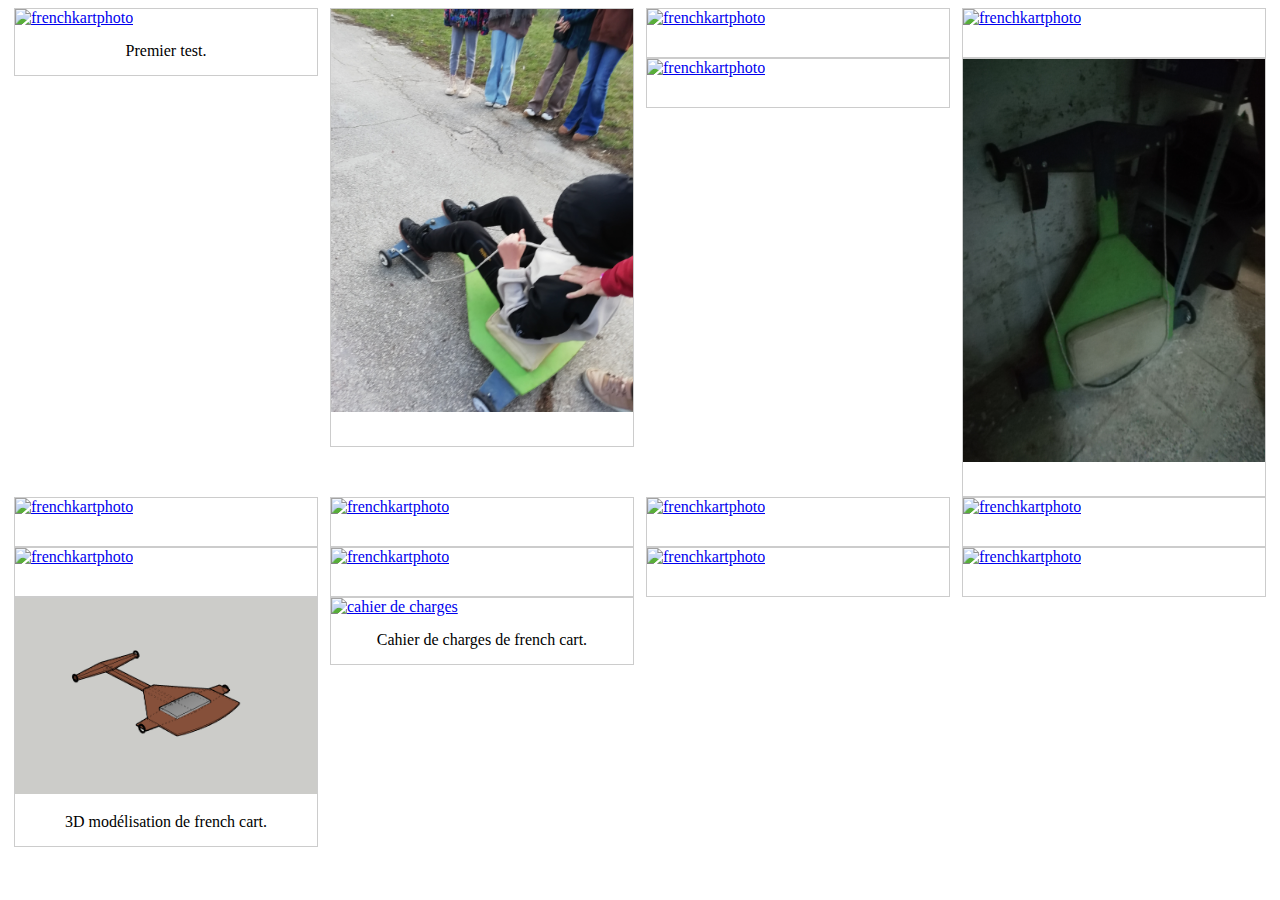
==== photos.html @ 6a0078a3 "photo update" ====
<!DOCTYPE html>
<!DOCTYPE html>
<html>
<head>
<style>
div.gallery {
  border: 1px solid #ccc;
}

div.gallery:hover {
  border: 1px solid #777;
}

div.gallery img {
  width: 100%;
  height: auto;
}

div.desc {
  padding: 15px;
  text-align: center;
}

* {
  box-sizing: border-box;
}

.responsive {
  padding: 0 6px;
  float: left;
  width: 24.99999%;
}

@media only screen and (max-width: 700px) {
  .responsive {
    width: 49.99999%;
    margin: 6px 0;
  }
}

@media only screen and (max-width: 500px) {
  .responsive {
    width: 100%;
  }
}

.clearfix:after {
  content: "";
  display: table;
  clear: both;
}
</style>
</head>
<body>

<div class="responsive">
  <div class="gallery">
    <a target="_blank" href="assets/img/frenchkart.png">
      <img src="assets/img/frenchkart.png" alt="frenchkartphoto" width="600" height="400">
    </a>
    <div class="desc">Premier test.</div>
  </div>
</div>


<div class="responsive">
  <div class="gallery">
    <a target="_blank" href="assets/img/frenchkart1.png">
      <img src="assets/img/frenchkart1.png" alt="frenchkartphoto" width="600" height="400">
    </a>
    <div class="desc"></div>
  </div>
</div>

<div class="responsive">
  <div class="gallery">
    <a target="_blank" href="assets/img/frenchkart2.png">
      <img src="assets/img/frenchkart2.png" alt="frenchkartphoto" width="600" height="400">
    </a>
    <div class="desc"></div>
  </div>
</div>

<div class="responsive">
  <div class="gallery">
    <a target="_blank" href="assets/img/frenchkart3.png">
      <img src="assets/img/frenchkart3.png" alt="frenchkartphoto" width="600" height="400">
    </a>
    <div class="desc"></div>
  </div>
</div>
  
  <div class="responsive">
  <div class="gallery">
    <a target="_blank" href="assets/img/frenchkart4.png">
      <img src="assets/img/frenchkart4.png" alt="frenchkartphoto" width="600" height="400">
    </a>
    <div class="desc"></div>
  </div>
</div>
  
   <div class="responsive">
  <div class="gallery">
    <a target="_blank" href="assets/img/frenchkart5.png">
      <img src="assets/img/frenchkart5.png" alt="frenchkartphoto" width="600" height="400">
    </a>
    <div class="desc"></div>
  </div>
</div>
  
   <div class="responsive">
  <div class="gallery">
    <a target="_blank" href="assets/img/frenchkart6.png">
      <img src="assets/img/frenchkart6.png" alt="frenchkartphoto" width="600" height="400">
    </a>
    <div class="desc"></div>
  </div>
</div>
  
   <div class="responsive">
  <div class="gallery">
    <a target="_blank" href="assets/img/frenchkart7.png">
      <img src="assets/img/frenchkart7.png" alt="frenchkartphoto" width="600" height="400">
    </a>
    <div class="desc"></div>
  </div>
</div>
  
   <div class="responsive">
  <div class="gallery">
    <a target="_blank" href="assets/img/frenchkart8.png">
      <img src="assets/img/frenchkart8.png" alt="frenchkartphoto" width="600" height="400">
    </a>
    <div class="desc"></div>
  </div>
</div>
  
   <div class="responsive">
  <div class="gallery">
    <a target="_blank" href="assets/img/frenchkart9.png">
      <img src="assets/img/frenchkart9.png" alt="frenchkartphoto" width="600" height="400">
    </a>
    <div class="desc"></div>
  </div>
</div>
  
   <div class="responsive">
  <div class="gallery">
    <a target="_blank" href="assets/img/frenchkart10.png">
      <img src="assets/img/frenchkart10.png" alt="frenchkartphoto" width="600" height="400">
    </a>
    <div class="desc"></div>
  </div>
</div>
  
   <div class="responsive">
  <div class="gallery">
    <a target="_blank" href="assets/img/frenchkart11.png">
      <img src="assets/img/frenchkart11.png" alt="frenchkartphoto" width="600" height="400">
    </a>
    <div class="desc"></div>
  </div>
</div>
  
   <div class="responsive">
  <div class="gallery">
    <a target="_blank" href="assets/img/frenchkart12.png">
      <img src="assets/img/frenchkart12.png" alt="frenchkartphoto" width="600" height="400">
    </a>
    <div class="desc"></div>
  </div>
</div>
  
   <div class="responsive">
  <div class="gallery">
    <a target="_blank" href="assets/img/frenchkart13.png">
      <img src="assets/img/frenchkart13.png" alt="frenchkartphoto" width="600" height="400">
    </a>
    <div class="desc"></div>
  </div>
</div>
  
  
     <div class="responsive">
  <div class="gallery">
    <a target="_blank" href="assets/img/3dfrenchcart.png">
      <img src="assets/img/3dfrenchcart.png" alt="3dfrenchcart" width="600" height="400">
    </a>
    <div class="desc">3D modélisation de french cart.</div>
  </div>
</div>
  
     <div class="responsive">
  <div class="gallery">
    <a target="_blank" href="assets/img/cahier de charges photott.png">
      <img src="assets/img/cahier de charges photot.png" alt="cahier de charges" width="600" height="400">
    </a>
    <div class="desc">Cahier de charges de french cart.</div>
  </div>
</div>

<div class="clearfix"></div>


</body>
</html>
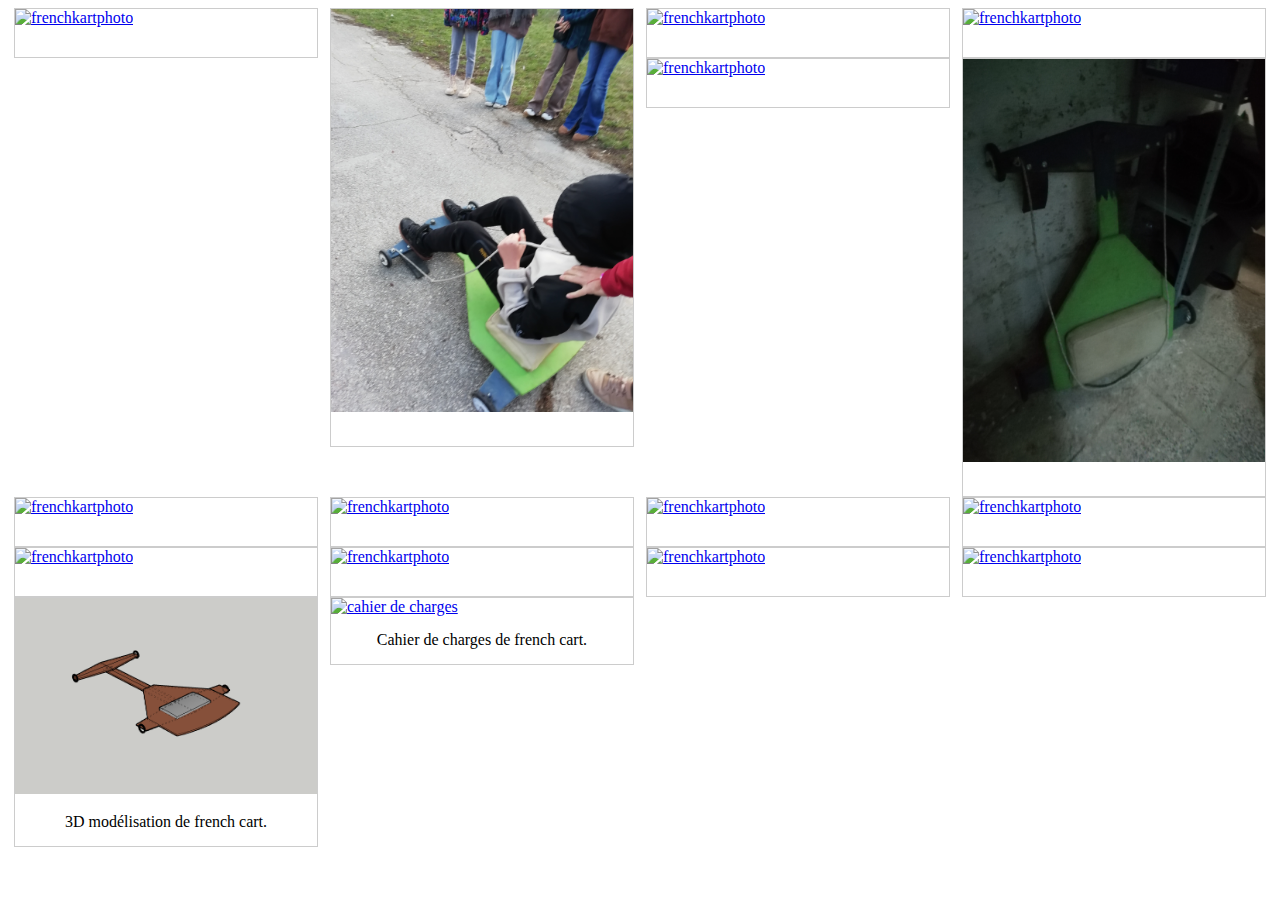
==== commit fc71f708: "Update photos.html" ====
--- a/photos.html
+++ b/photos.html
@@ -58,7 +58,7 @@
     <a target="_blank" href="assets/img/frenchkart.png">
       <img src="assets/img/frenchkart.png" alt="frenchkartphoto" width="600" height="400">
     </a>
-    <div class="desc">Premier test.</div>
+    <div class="desc"></div>
   </div>
 </div>
 
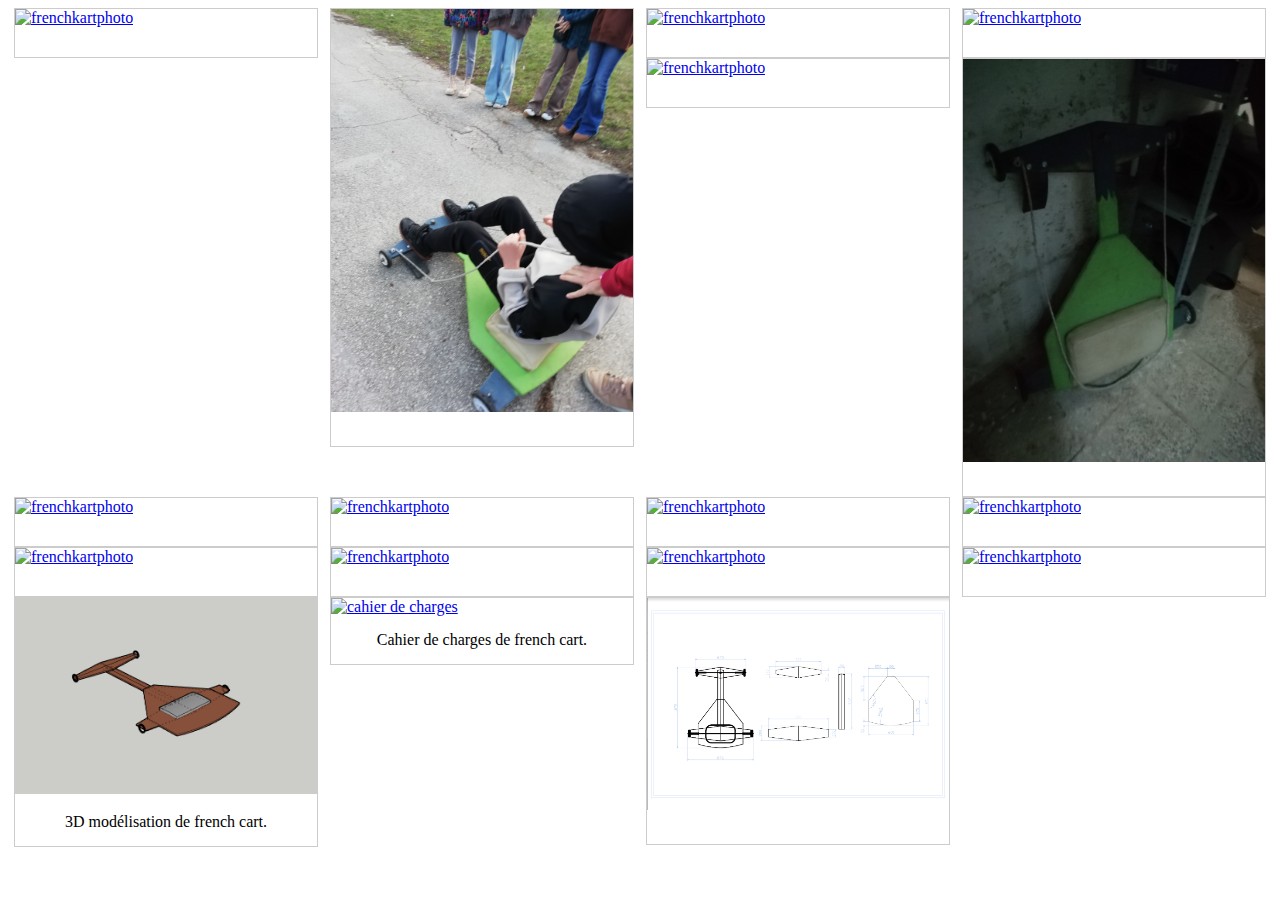
==== commit e7e5a079: "Update photos.html" ====
--- a/photos.html
+++ b/photos.html
@@ -192,10 +192,19 @@
   
      <div class="responsive">
   <div class="gallery">
-    <a target="_blank" href="assets/img/cahier de charges photott.png">
+    <a target="_blank" href="assets/img/cahierdechargesphotott.png">
       <img src="assets/img/cahier de charges photot.png" alt="cahier de charges" width="600" height="400">
     </a>
     <div class="desc">Cahier de charges de french cart.</div>
+  </div>
+</div>
+  
+  <div class="responsive">
+  <div class="gallery">
+    <a target="_blank" href="assets/img/fc_dimentions.png">
+      <img src="assets/img/fc_dimentions.png" alt="frenchkartphoto" width="600" height="400">
+    </a>
+    <div class="desc"></div>
   </div>
 </div>
 
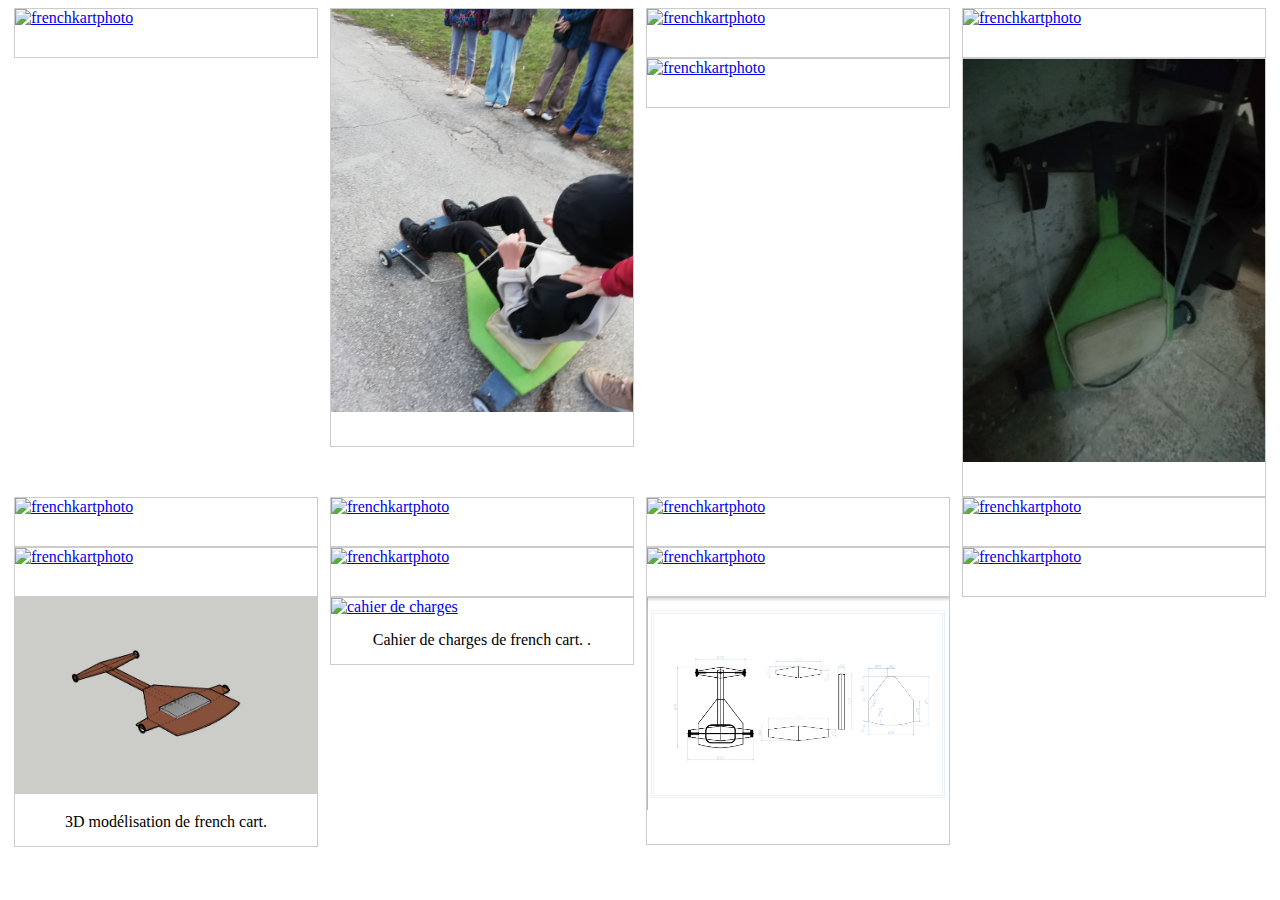
==== commit 1c614b5a: "Update photos.html" ====
--- a/photos.html
+++ b/photos.html
@@ -195,7 +195,14 @@
     <a target="_blank" href="assets/img/cahierdechargesphotott.png">
       <img src="assets/img/cahier de charges photot.png" alt="cahier de charges" width="600" height="400">
     </a>
-    <div class="desc">Cahier de charges de french cart.</div>
+    <div class="desc">Cahier de charges de french cart.               
+                                                        
+                                                         
+                                                            
+                                                              
+                                                     
+                                                           
+                                                         .</div>
   </div>
 </div>
   
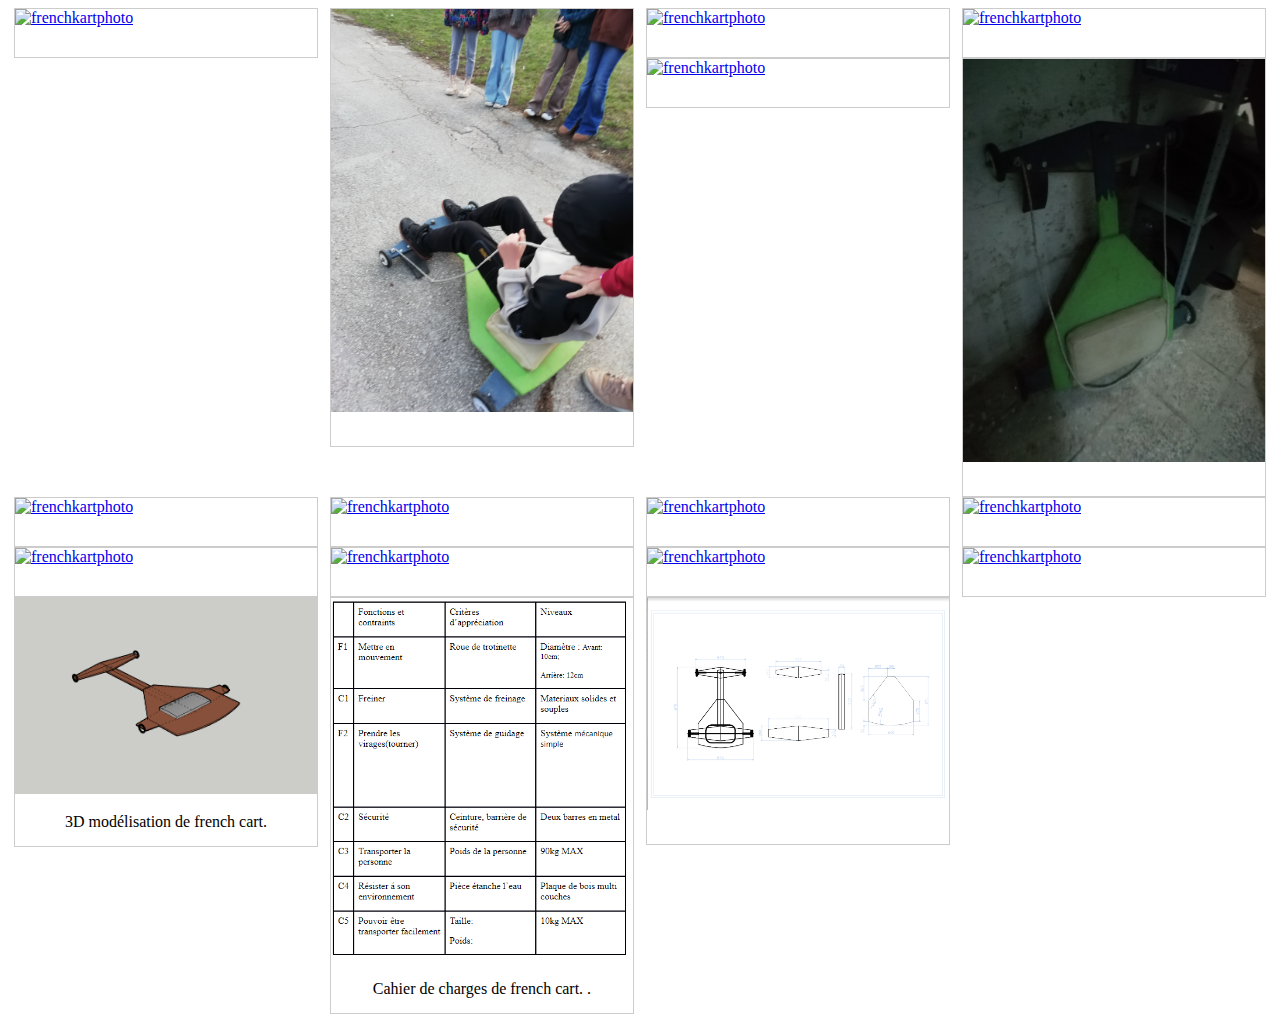
==== commit dc931c59: "Update photos.html" ====
--- a/photos.html
+++ b/photos.html
@@ -192,8 +192,8 @@
   
      <div class="responsive">
   <div class="gallery">
-    <a target="_blank" href="assets/img/cahierdechargesphotott.png">
-      <img src="assets/img/cahier de charges photot.png" alt="cahier de charges" width="600" height="400">
+    <a target="_blank" href="assets/img/cahierdechargesphoto.png">
+      <img src="assets/img/cahierdechargesphoto.png" alt="cahier de charges" width="600" height="400">
     </a>
     <div class="desc">Cahier de charges de french cart.               
                                                         
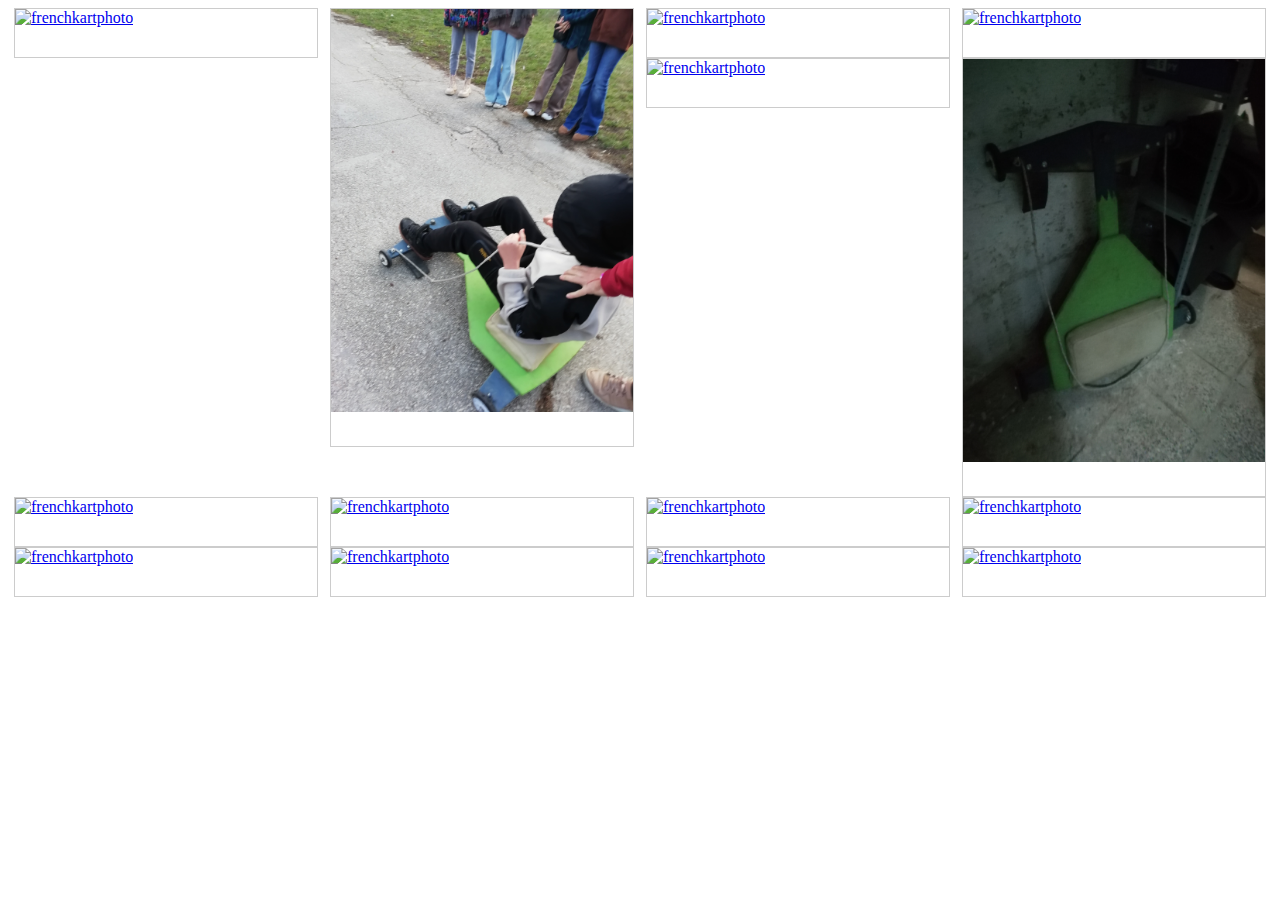
==== commit 40ba969c: "Update photos.html" ====
--- a/photos.html
+++ b/photos.html
@@ -179,41 +179,8 @@
     <div class="desc"></div>
   </div>
 </div>
-  
-  
-     <div class="responsive">
-  <div class="gallery">
-    <a target="_blank" href="assets/img/3dfrenchcart.png">
-      <img src="assets/img/3dfrenchcart.png" alt="3dfrenchcart" width="600" height="400">
-    </a>
-    <div class="desc">3D modélisation de french cart.</div>
-  </div>
-</div>
-  
-     <div class="responsive">
-  <div class="gallery">
-    <a target="_blank" href="assets/img/cahierdechargesphoto.png">
-      <img src="assets/img/cahierdechargesphoto.png" alt="cahier de charges" width="600" height="400">
-    </a>
-    <div class="desc">Cahier de charges de french cart.               
-                                                        
-                                                         
-                                                            
-                                                              
-                                                     
-                                                           
-                                                         .</div>
-  </div>
-</div>
-  
-  <div class="responsive">
-  <div class="gallery">
-    <a target="_blank" href="assets/img/fc_dimentions.png">
-      <img src="assets/img/fc_dimentions.png" alt="frenchkartphoto" width="600" height="400">
-    </a>
-    <div class="desc"></div>
-  </div>
-</div>
+
+
 
 <div class="clearfix"></div>
 
